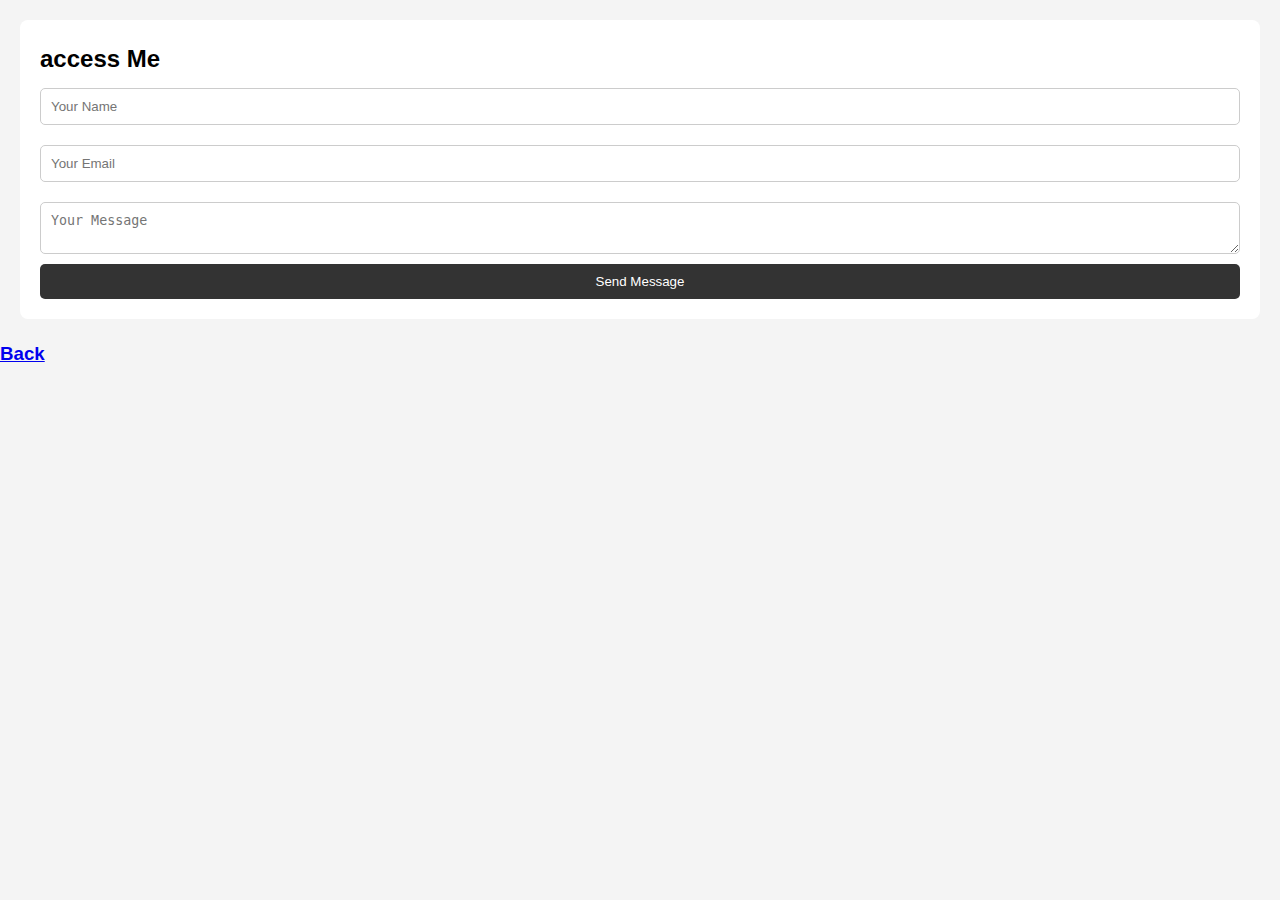
==== contact.html @ 0b9b1577 "first commit" ====
<!DOCTYPE html>
<html lang="en">
<head>
    <meta charset="UTF-8">
    <meta name="viewport" content="width=device-width, initial-scale=1.0">
    <title>Document</title>

</head>
<link rel="stylesheet" href="styles.css">
<body>
    <section id="contact">
        <h2>access Me</h2>
        <p> </p>
        <form>
            <input type="text" placeholder="Your Name" required>
            <input type="email" placeholder="Your Email" required>
            <textarea placeholder="Your Message" required></textarea>
            <button type="submit">Send Message</button>
        </form>

        

       
    </section>
    <h3><a href="index.html">Back</a></h3>
</body>
</html>
---- styles.css ----
* {
    box-sizing: border-box;
    margin: 0;
    padding: 0;
}

body {
    font-family: Arial, sans-serif;
    line-height: 1.6;
    background-color: #f4f4f4;
    color:black;
}

header {
    background: #333;
    color: #fff;
    padding: 10px 0;
    text-align: center;
}

nav ul {
    list-style: none;
}

nav ul li {
    display: inline;
    margin: 0 15px;
}

nav a {
    color: #fff;
    text-decoration: none;
}

section {
    padding: 20px;
    margin: 20px;
    background: #fff;
    border-radius: 8px;
    
}

.project {
    margin-bottom: 20px;
}

form {
    display: flex;
    flex-direction: column;
}

input, textarea {
    margin: 10px 0;
    padding: 10px;
    border: 1px solid #ccc;
    border-radius: 5px;
}

button {
    padding: 10px;
    background: #333;
    color: #fff;
    border: none;
    border-radius: 5px;
    cursor: pointer;
}

button:hover {
    background: #555;
}

footer {
    text-align: center;
    padding: 10px 0;
    background: #333;
    color: #fff;
    position: relative;
    bottom: 0;
    width: 100%;
}
h2{
    align-items: center;
}
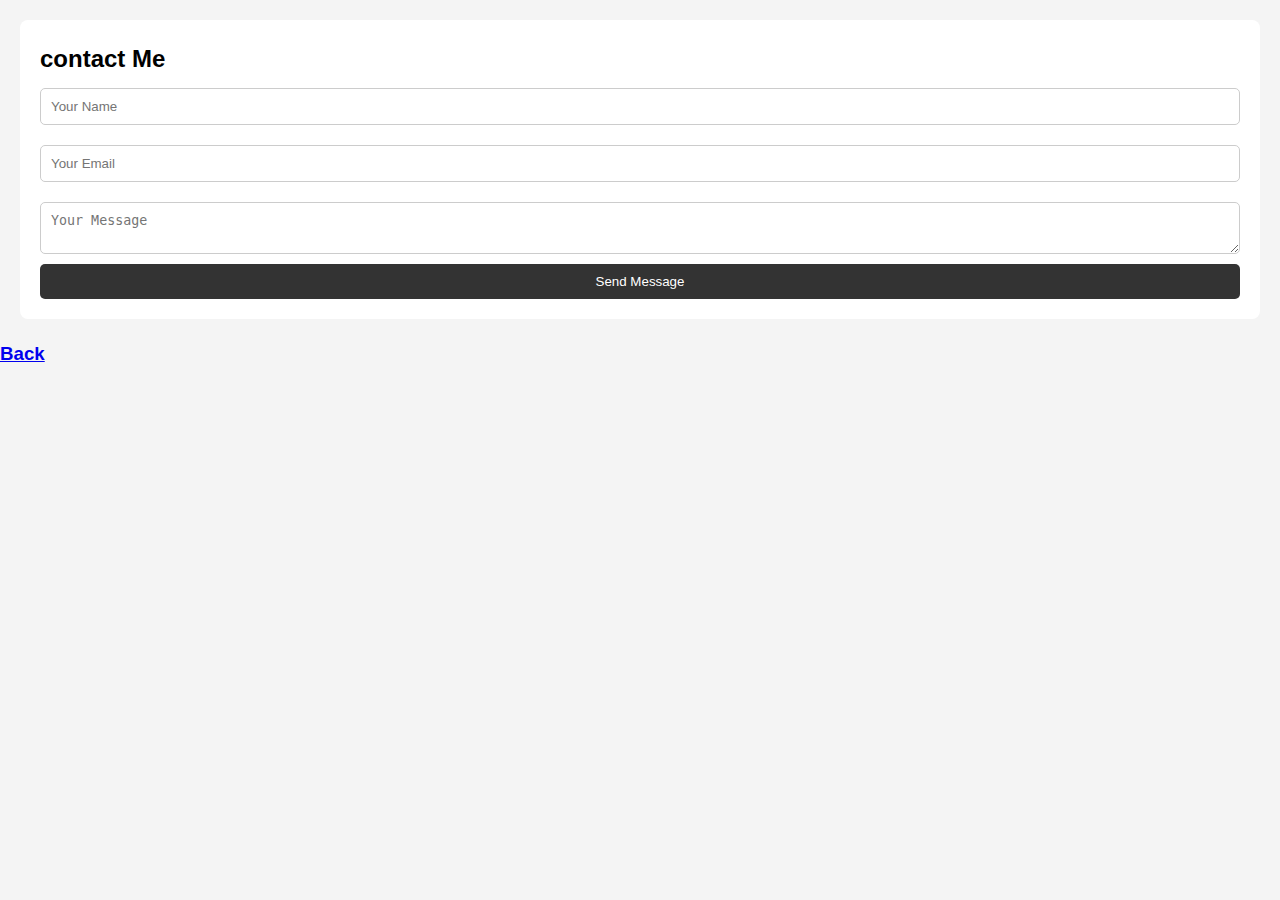
==== commit be5e3105: "Update contact.html" ====
--- a/contact.html
+++ b/contact.html
@@ -9,7 +9,7 @@
 <link rel="stylesheet" href="styles.css">
 <body>
     <section id="contact">
-        <h2>access Me</h2>
+        <h2>contact Me</h2>
         <p> </p>
         <form>
             <input type="text" placeholder="Your Name" required>
@@ -24,4 +24,4 @@
     </section>
     <h3><a href="index.html">Back</a></h3>
 </body>
-</html>+</html>
